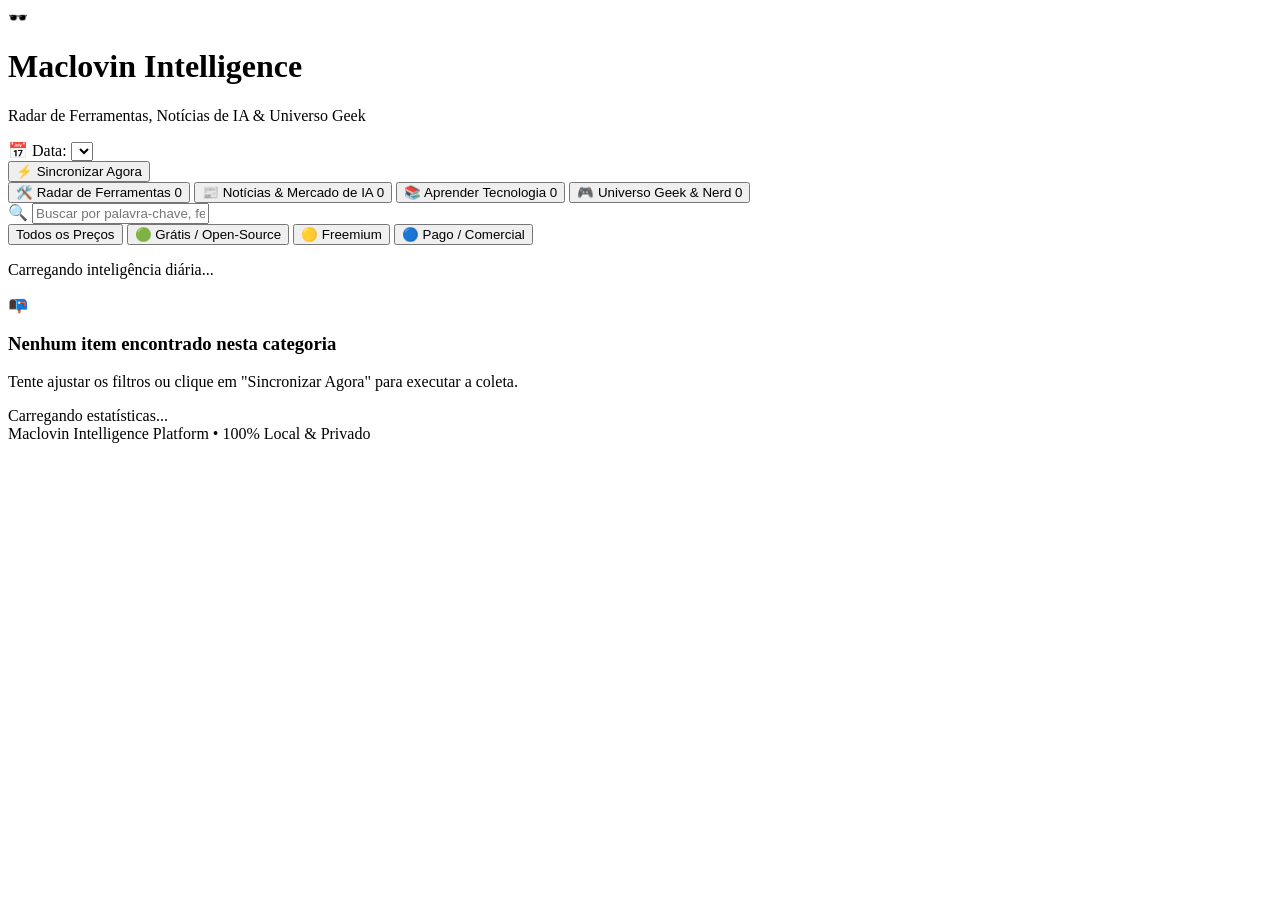
==== src/maclovin/web/static/index.html @ 86403037 "feat: initial release Maclovin Intelligence Platform" ====
<!DOCTYPE html>
<html lang="pt-BR">
<head>
  <meta charset="UTF-8">
  <meta name="viewport" content="width=device-width, initial-scale=1.0">
  <title>Maclovin — Daily Intelligence Platform</title>
  <link rel="preconnect" href="https://fonts.googleapis.com">
  <link rel="preconnect" href="https://fonts.gstatic.com" crossorigin>
  <link href="https://fonts.googleapis.com/css2?family=Inter:wght@400;500;600;700&family=JetBrains+Mono:wght@400;600&display=swap" rel="stylesheet">
  <link rel="stylesheet" href="/style.css">
</head>
<body>
  <div class="app-layout">
    <!-- Header -->
    <header class="app-header">
      <div class="brand-container">
        <div class="brand-logo">🕶️</div>
        <div>
          <h1 class="brand-title">Maclovin Intelligence</h1>
          <p class="brand-subtitle">Radar de Ferramentas, Notícias de IA & Universo Geek</p>
        </div>
      </div>

      <div class="header-actions">
        <div class="date-picker-wrapper">
          <label for="dateSelect" class="date-label">📅 Data:</label>
          <select id="dateSelect" class="date-select"></select>
        </div>
        <button id="btnSync" class="btn-sync" title="Disparar nova coleta e resumo agora">
          <span class="sync-icon">⚡</span> Sincronizar Agora
        </button>
      </div>
    </header>

    <!-- Navigation Tabs -->
    <nav class="category-nav">
      <button class="nav-tab active" data-tab="tools">
        <span class="tab-icon">🛠️</span>
        <span class="tab-title">Radar de Ferramentas</span>
        <span class="tab-badge" id="badgeTools">0</span>
      </button>
      <button class="nav-tab" data-tab="news">
        <span class="tab-icon">📰</span>
        <span class="tab-title">Notícias & Mercado de IA</span>
        <span class="tab-badge" id="badgeNews">0</span>
      </button>
      <button class="nav-tab" data-tab="learning">
        <span class="tab-icon">📚</span>
        <span class="tab-title">Aprender Tecnologia</span>
        <span class="tab-badge" id="badgeLearning">0</span>
      </button>
      <button class="nav-tab" data-tab="geek">
        <span class="tab-icon">🎮</span>
        <span class="tab-title">Universo Geek & Nerd</span>
        <span class="tab-badge" id="badgeGeek">0</span>
      </button>
    </nav>

    <!-- Filter & Search Toolbar -->
    <div class="toolbar">
      <div class="search-box">
        <span class="search-icon">🔍</span>
        <input type="text" id="searchInput" placeholder="Buscar por palavra-chave, ferramenta, tema...">
      </div>

      <div class="pricing-filters" id="pricingFilters">
        <button class="filter-chip active" data-pricing="all">Todos os Preços</button>
        <button class="filter-chip" data-pricing="free">🟢 Grátis / Open-Source</button>
        <button class="filter-chip" data-pricing="freemium">🟡 Freemium</button>
        <button class="filter-chip" data-pricing="paid">🔵 Pago / Comercial</button>
      </div>
    </div>

    <!-- Main Content Container -->
    <main class="content-area">
      <!-- Loading State -->
      <div id="loadingState" class="state-container hidden">
        <div class="spinner"></div>
        <p>Carregando inteligência diária...</p>
      </div>

      <!-- Empty State -->
      <div id="emptyState" class="state-container hidden">
        <div class="empty-icon">📭</div>
        <h3>Nenhum item encontrado nesta categoria</h3>
        <p>Tente ajustar os filtros ou clique em "Sincronizar Agora" para executar a coleta.</p>
      </div>

      <!-- Cards Grid -->
      <div id="cardsGrid" class="cards-grid"></div>
    </main>

    <!-- Footer Stats -->
    <footer class="app-footer">
      <div class="footer-stats" id="footerStats">
        <span>Carregando estatísticas...</span>
      </div>
      <div class="footer-credits">
        Maclovin Intelligence Platform &bull; 100% Local & Privado
      </div>
    </footer>
  </div>

  <script src="/app.js"></script>
</body>
</html>
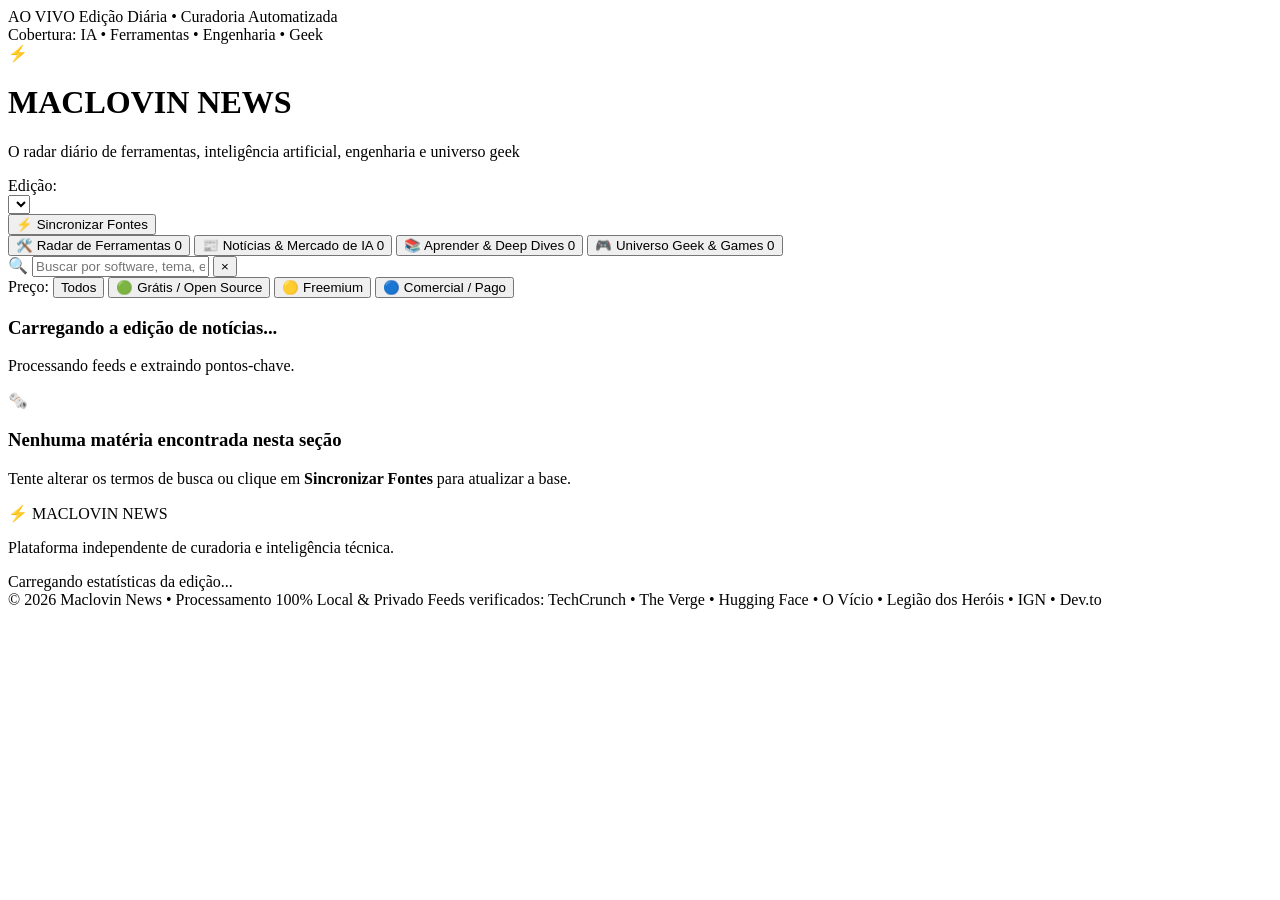
==== commit 2c3953c2: "feat(ui): redesign editorial MACLOVIN NEWS layout and enforce strict semantic category classifier" ====
--- a/src/maclovin/web/static/index.html
+++ b/src/maclovin/web/static/index.html
@@ -3,100 +3,126 @@
 <head>
   <meta charset="UTF-8">
   <meta name="viewport" content="width=device-width, initial-scale=1.0">
-  <title>Maclovin — Daily Intelligence Platform</title>
+  <title>MACLOVIN NEWS — Inteligência Diária & Radar Tech</title>
   <link rel="preconnect" href="https://fonts.googleapis.com">
   <link rel="preconnect" href="https://fonts.gstatic.com" crossorigin>
-  <link href="https://fonts.googleapis.com/css2?family=Inter:wght@400;500;600;700&family=JetBrains+Mono:wght@400;600&display=swap" rel="stylesheet">
+  <link href="https://fonts.googleapis.com/css2?family=Cinzel:wght@700;800&family=Inter:wght@400;500;600;700&family=JetBrains+Mono:wght@400;500;600&display=swap" rel="stylesheet">
   <link rel="stylesheet" href="/style.css">
 </head>
 <body>
-  <div class="app-layout">
-    <!-- Header -->
-    <header class="app-header">
-      <div class="brand-container">
-        <div class="brand-logo">🕶️</div>
-        <div>
-          <h1 class="brand-title">Maclovin Intelligence</h1>
-          <p class="brand-subtitle">Radar de Ferramentas, Notícias de IA & Universo Geek</p>
+  <div class="site-container">
+    <!-- Top News Ticker / Masthead Topbar -->
+    <div class="top-bar">
+      <div class="top-bar-left">
+        <span class="live-indicator">
+          <span class="pulse-dot"></span> AO VIVO
+        </span>
+        <span class="edition-label" id="currentDateDisplay">Edição Diária • Curadoria Automatizada</span>
+      </div>
+      <div class="top-bar-right">
+        <span class="coverage-tag">Cobertura: IA • Ferramentas • Engenharia • Geek</span>
+      </div>
+    </div>
+
+    <!-- Editorial Masthead Header -->
+    <header class="masthead">
+      <div class="masthead-brand">
+        <div class="brand-row">
+          <span class="brand-icon">⚡</span>
+          <h1 class="brand-title">MACLOVIN NEWS</h1>
         </div>
+        <p class="brand-tagline">O radar diário de ferramentas, inteligência artificial, engenharia e universo geek</p>
       </div>
 
-      <div class="header-actions">
-        <div class="date-picker-wrapper">
-          <label for="dateSelect" class="date-label">📅 Data:</label>
-          <select id="dateSelect" class="date-select"></select>
+      <div class="masthead-controls">
+        <div class="control-group">
+          <label for="dateSelect" class="control-label">Edição:</label>
+          <div class="select-wrapper">
+            <select id="dateSelect" class="date-select"></select>
+          </div>
         </div>
-        <button id="btnSync" class="btn-sync" title="Disparar nova coleta e resumo agora">
-          <span class="sync-icon">⚡</span> Sincronizar Agora
+        <button id="btnSync" class="btn-primary-action" title="Executar varredura completa das fontes agora">
+          <span class="sync-icon">⚡</span>
+          <span class="sync-text">Sincronizar Fontes</span>
         </button>
       </div>
     </header>
 
-    <!-- Navigation Tabs -->
-    <nav class="category-nav">
-      <button class="nav-tab active" data-tab="tools">
-        <span class="tab-icon">🛠️</span>
-        <span class="tab-title">Radar de Ferramentas</span>
-        <span class="tab-badge" id="badgeTools">0</span>
+    <!-- Navigation Hub (Sections) -->
+    <nav class="news-nav" aria-label="Seções de Notícias">
+      <button class="nav-btn active" data-tab="tools">
+        <span class="nav-icon">🛠️</span>
+        <span class="nav-label">Radar de Ferramentas</span>
+        <span class="nav-counter" id="badgeTools">0</span>
       </button>
-      <button class="nav-tab" data-tab="news">
-        <span class="tab-icon">📰</span>
-        <span class="tab-title">Notícias & Mercado de IA</span>
-        <span class="tab-badge" id="badgeNews">0</span>
+      <button class="nav-btn" data-tab="news">
+        <span class="nav-icon">📰</span>
+        <span class="nav-label">Notícias & Mercado de IA</span>
+        <span class="nav-counter" id="badgeNews">0</span>
       </button>
-      <button class="nav-tab" data-tab="learning">
-        <span class="tab-icon">📚</span>
-        <span class="tab-title">Aprender Tecnologia</span>
-        <span class="tab-badge" id="badgeLearning">0</span>
+      <button class="nav-btn" data-tab="learning">
+        <span class="nav-icon">📚</span>
+        <span class="nav-label">Aprender & Deep Dives</span>
+        <span class="nav-counter" id="badgeLearning">0</span>
       </button>
-      <button class="nav-tab" data-tab="geek">
-        <span class="tab-icon">🎮</span>
-        <span class="tab-title">Universo Geek & Nerd</span>
-        <span class="tab-badge" id="badgeGeek">0</span>
+      <button class="nav-btn" data-tab="geek">
+        <span class="nav-icon">🎮</span>
+        <span class="nav-label">Universo Geek & Games</span>
+        <span class="nav-counter" id="badgeGeek">0</span>
       </button>
     </nav>
 
-    <!-- Filter & Search Toolbar -->
-    <div class="toolbar">
-      <div class="search-box">
-        <span class="search-icon">🔍</span>
-        <input type="text" id="searchInput" placeholder="Buscar por palavra-chave, ferramenta, tema...">
+    <!-- Filter & Search Command Bar -->
+    <section class="command-bar">
+      <div class="search-container">
+        <span class="search-glyph">🔍</span>
+        <input type="text" id="searchInput" class="search-field" placeholder="Buscar por software, tema, empresa, jogo ou palavra-chave...">
+        <button id="clearSearch" class="clear-btn hidden" title="Limpar busca">&times;</button>
       </div>
 
-      <div class="pricing-filters" id="pricingFilters">
-        <button class="filter-chip active" data-pricing="all">Todos os Preços</button>
-        <button class="filter-chip" data-pricing="free">🟢 Grátis / Open-Source</button>
-        <button class="filter-chip" data-pricing="freemium">🟡 Freemium</button>
-        <button class="filter-chip" data-pricing="paid">🔵 Pago / Comercial</button>
+      <div class="filter-group" id="pricingFilters">
+        <span class="filter-label">Preço:</span>
+        <button class="filter-tag active" data-pricing="all">Todos</button>
+        <button class="filter-tag" data-pricing="free">🟢 Grátis / Open Source</button>
+        <button class="filter-tag" data-pricing="freemium">🟡 Freemium</button>
+        <button class="filter-tag" data-pricing="paid">🔵 Comercial / Pago</button>
       </div>
-    </div>
+    </section>
 
-    <!-- Main Content Container -->
-    <main class="content-area">
+    <!-- Main Editorial Feed Area -->
+    <main class="feed-main">
       <!-- Loading State -->
-      <div id="loadingState" class="state-container hidden">
-        <div class="spinner"></div>
-        <p>Carregando inteligência diária...</p>
+      <div id="loadingState" class="editorial-state hidden">
+        <div class="editorial-spinner"></div>
+        <h3 class="state-title">Carregando a edição de notícias...</h3>
+        <p class="state-desc">Processando feeds e extraindo pontos-chave.</p>
       </div>
 
       <!-- Empty State -->
-      <div id="emptyState" class="state-container hidden">
-        <div class="empty-icon">📭</div>
-        <h3>Nenhum item encontrado nesta categoria</h3>
-        <p>Tente ajustar os filtros ou clique em "Sincronizar Agora" para executar a coleta.</p>
+      <div id="emptyState" class="editorial-state hidden">
+        <div class="state-glyph">🗞️</div>
+        <h3 class="state-title">Nenhuma matéria encontrada nesta seção</h3>
+        <p class="state-desc">Tente alterar os termos de busca ou clique em <strong>Sincronizar Fontes</strong> para atualizar a base.</p>
       </div>
 
       <!-- Cards Grid -->
-      <div id="cardsGrid" class="cards-grid"></div>
+      <div id="cardsGrid" class="editorial-grid"></div>
     </main>
 
-    <!-- Footer Stats -->
-    <footer class="app-footer">
-      <div class="footer-stats" id="footerStats">
-        <span>Carregando estatísticas...</span>
+    <!-- Newspaper Style Footer -->
+    <footer class="newspaper-footer">
+      <div class="footer-top">
+        <div class="footer-brand">
+          <span class="footer-logo">⚡ MACLOVIN NEWS</span>
+          <p class="footer-copy">Plataforma independente de curadoria e inteligência técnica.</p>
+        </div>
+        <div class="footer-meta" id="footerStats">
+          <span>Carregando estatísticas da edição...</span>
+        </div>
       </div>
-      <div class="footer-credits">
-        Maclovin Intelligence Platform &bull; 100% Local & Privado
+      <div class="footer-bottom">
+        <span>© 2026 Maclovin News • Processamento 100% Local & Privado</span>
+        <span>Feeds verificados: TechCrunch • The Verge • Hugging Face • O Vício • Legião dos Heróis • IGN • Dev.to</span>
       </div>
     </footer>
   </div>
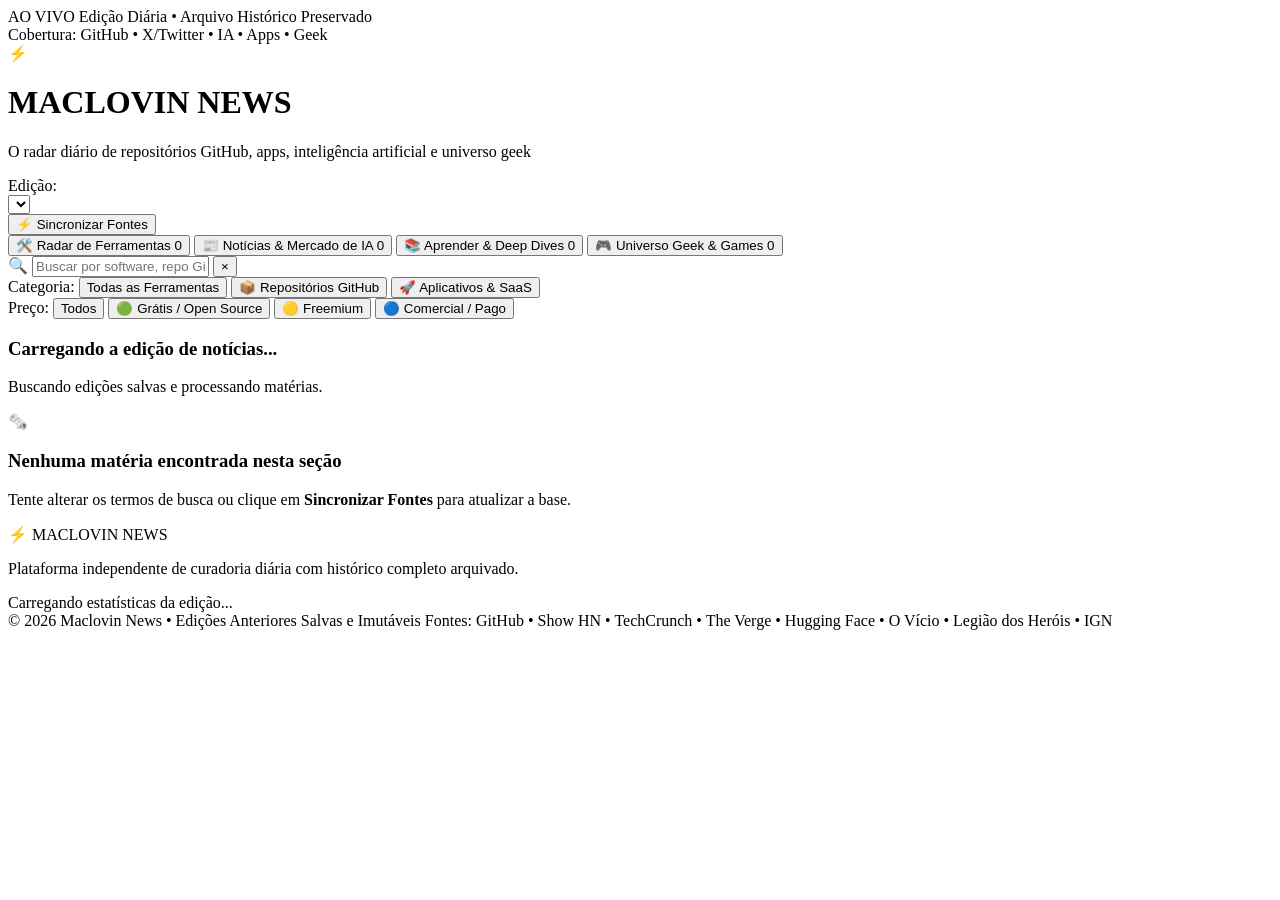
==== commit 18219a35: "feat(tools): add GitHub repo vs Apps sub-filters and preserve historical multi-day briefings archive" ====
--- a/src/maclovin/web/static/index.html
+++ b/src/maclovin/web/static/index.html
@@ -17,10 +17,10 @@
         <span class="live-indicator">
           <span class="pulse-dot"></span> AO VIVO
         </span>
-        <span class="edition-label" id="currentDateDisplay">Edição Diária • Curadoria Automatizada</span>
+        <span class="edition-label" id="currentDateDisplay">Edição Diária • Arquivo Histórico Preservado</span>
       </div>
       <div class="top-bar-right">
-        <span class="coverage-tag">Cobertura: IA • Ferramentas • Engenharia • Geek</span>
+        <span class="coverage-tag">Cobertura: GitHub • X/Twitter • IA • Apps • Geek</span>
       </div>
     </div>
 
@@ -31,7 +31,7 @@
           <span class="brand-icon">⚡</span>
           <h1 class="brand-title">MACLOVIN NEWS</h1>
         </div>
-        <p class="brand-tagline">O radar diário de ferramentas, inteligência artificial, engenharia e universo geek</p>
+        <p class="brand-tagline">O radar diário de repositórios GitHub, apps, inteligência artificial e universo geek</p>
       </div>
 
       <div class="masthead-controls">
@@ -76,16 +76,27 @@
     <section class="command-bar">
       <div class="search-container">
         <span class="search-glyph">🔍</span>
-        <input type="text" id="searchInput" class="search-field" placeholder="Buscar por software, tema, empresa, jogo ou palavra-chave...">
+        <input type="text" id="searchInput" class="search-field" placeholder="Buscar por software, repo GitHub, tema, empresa ou jogo...">
         <button id="clearSearch" class="clear-btn hidden" title="Limpar busca">&times;</button>
       </div>
 
-      <div class="filter-group" id="pricingFilters">
-        <span class="filter-label">Preço:</span>
-        <button class="filter-tag active" data-pricing="all">Todos</button>
-        <button class="filter-tag" data-pricing="free">🟢 Grátis / Open Source</button>
-        <button class="filter-tag" data-pricing="freemium">🟡 Freemium</button>
-        <button class="filter-tag" data-pricing="paid">🔵 Comercial / Pago</button>
+      <div class="filters-row">
+        <!-- Subtipo de Ferramenta: Repositórios vs Apps -->
+        <div class="filter-group" id="toolSubtypeFilters">
+          <span class="filter-label">Categoria:</span>
+          <button class="filter-tag active" data-subtype="all">Todas as Ferramentas</button>
+          <button class="filter-tag" data-subtype="repo">📦 Repositórios GitHub</button>
+          <button class="filter-tag" data-subtype="app">🚀 Aplicativos & SaaS</button>
+        </div>
+
+        <!-- Preços -->
+        <div class="filter-group" id="pricingFilters">
+          <span class="filter-label">Preço:</span>
+          <button class="filter-tag active" data-pricing="all">Todos</button>
+          <button class="filter-tag" data-pricing="free">🟢 Grátis / Open Source</button>
+          <button class="filter-tag" data-pricing="freemium">🟡 Freemium</button>
+          <button class="filter-tag" data-pricing="paid">🔵 Comercial / Pago</button>
+        </div>
       </div>
     </section>
 
@@ -95,7 +106,7 @@
       <div id="loadingState" class="editorial-state hidden">
         <div class="editorial-spinner"></div>
         <h3 class="state-title">Carregando a edição de notícias...</h3>
-        <p class="state-desc">Processando feeds e extraindo pontos-chave.</p>
+        <p class="state-desc">Buscando edições salvas e processando matérias.</p>
       </div>
 
       <!-- Empty State -->
@@ -114,15 +125,15 @@
       <div class="footer-top">
         <div class="footer-brand">
           <span class="footer-logo">⚡ MACLOVIN NEWS</span>
-          <p class="footer-copy">Plataforma independente de curadoria e inteligência técnica.</p>
+          <p class="footer-copy">Plataforma independente de curadoria diária com histórico completo arquivado.</p>
         </div>
         <div class="footer-meta" id="footerStats">
           <span>Carregando estatísticas da edição...</span>
         </div>
       </div>
       <div class="footer-bottom">
-        <span>© 2026 Maclovin News • Processamento 100% Local & Privado</span>
-        <span>Feeds verificados: TechCrunch • The Verge • Hugging Face • O Vício • Legião dos Heróis • IGN • Dev.to</span>
+        <span>© 2026 Maclovin News • Edições Anteriores Salvas e Imutáveis</span>
+        <span>Fontes: GitHub • Show HN • TechCrunch • The Verge • Hugging Face • O Vício • Legião dos Heróis • IGN</span>
       </div>
     </footer>
   </div>
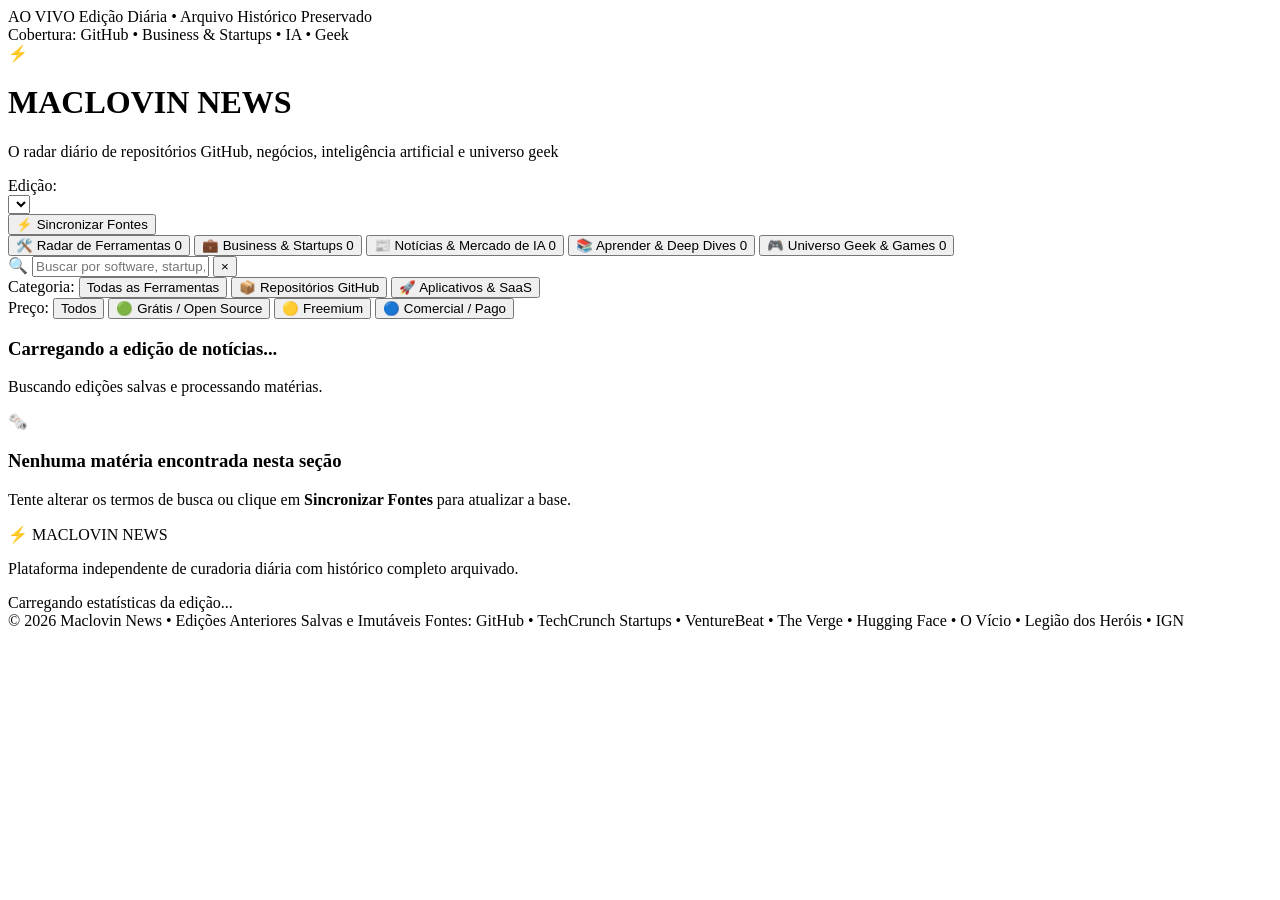
==== commit ec431c4a: "feat: add dedicated Business, Startups & Venture Capital hub to MACLOVIN NEWS" ====
--- a/src/maclovin/web/static/index.html
+++ b/src/maclovin/web/static/index.html
@@ -20,7 +20,7 @@
         <span class="edition-label" id="currentDateDisplay">Edição Diária • Arquivo Histórico Preservado</span>
       </div>
       <div class="top-bar-right">
-        <span class="coverage-tag">Cobertura: GitHub • X/Twitter • IA • Apps • Geek</span>
+        <span class="coverage-tag">Cobertura: GitHub • Business & Startups • IA • Geek</span>
       </div>
     </div>
 
@@ -31,7 +31,7 @@
           <span class="brand-icon">⚡</span>
           <h1 class="brand-title">MACLOVIN NEWS</h1>
         </div>
-        <p class="brand-tagline">O radar diário de repositórios GitHub, apps, inteligência artificial e universo geek</p>
+        <p class="brand-tagline">O radar diário de repositórios GitHub, negócios, inteligência artificial e universo geek</p>
       </div>
 
       <div class="masthead-controls">
@@ -55,6 +55,11 @@
         <span class="nav-label">Radar de Ferramentas</span>
         <span class="nav-counter" id="badgeTools">0</span>
       </button>
+      <button class="nav-btn" data-tab="business">
+        <span class="nav-icon">💼</span>
+        <span class="nav-label">Business & Startups</span>
+        <span class="nav-counter" id="badgeBusiness">0</span>
+      </button>
       <button class="nav-btn" data-tab="news">
         <span class="nav-icon">📰</span>
         <span class="nav-label">Notícias & Mercado de IA</span>
@@ -76,7 +81,7 @@
     <section class="command-bar">
       <div class="search-container">
         <span class="search-glyph">🔍</span>
-        <input type="text" id="searchInput" class="search-field" placeholder="Buscar por software, repo GitHub, tema, empresa ou jogo...">
+        <input type="text" id="searchInput" class="search-field" placeholder="Buscar por software, startup, funding, empresa ou jogo...">
         <button id="clearSearch" class="clear-btn hidden" title="Limpar busca">&times;</button>
       </div>
 
@@ -133,7 +138,7 @@
       </div>
       <div class="footer-bottom">
         <span>© 2026 Maclovin News • Edições Anteriores Salvas e Imutáveis</span>
-        <span>Fontes: GitHub • Show HN • TechCrunch • The Verge • Hugging Face • O Vício • Legião dos Heróis • IGN</span>
+        <span>Fontes: GitHub • TechCrunch Startups • VentureBeat • The Verge • Hugging Face • O Vício • Legião dos Heróis • IGN</span>
       </div>
     </footer>
   </div>
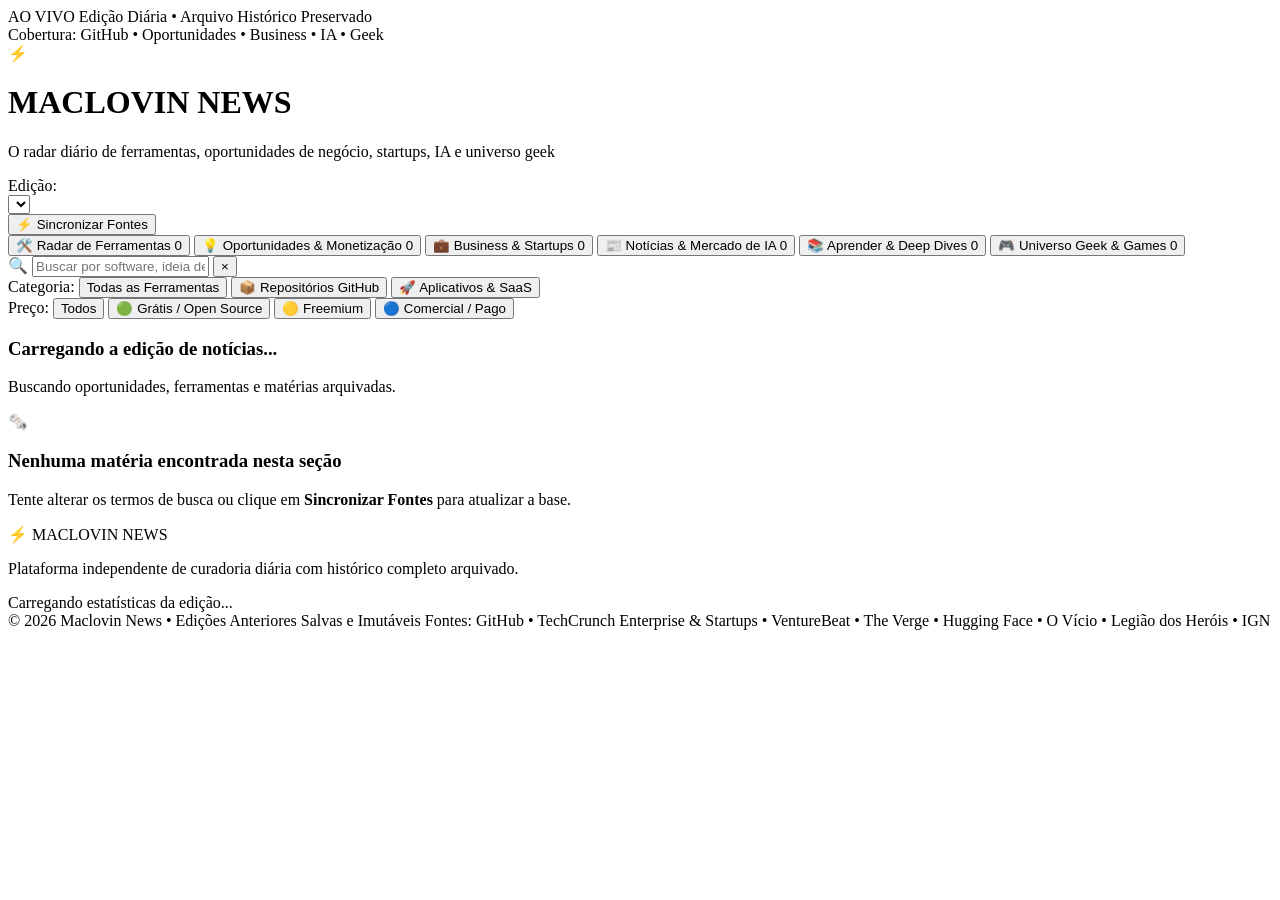
==== commit 9f9a96aa: "feat: add dedicated Market Opportunities, Enterprise Solutions & Monetization hub" ====
--- a/src/maclovin/web/static/index.html
+++ b/src/maclovin/web/static/index.html
@@ -20,7 +20,7 @@
         <span class="edition-label" id="currentDateDisplay">Edição Diária • Arquivo Histórico Preservado</span>
       </div>
       <div class="top-bar-right">
-        <span class="coverage-tag">Cobertura: GitHub • Business & Startups • IA • Geek</span>
+        <span class="coverage-tag">Cobertura: GitHub • Oportunidades • Business • IA • Geek</span>
       </div>
     </div>
 
@@ -31,7 +31,7 @@
           <span class="brand-icon">⚡</span>
           <h1 class="brand-title">MACLOVIN NEWS</h1>
         </div>
-        <p class="brand-tagline">O radar diário de repositórios GitHub, negócios, inteligência artificial e universo geek</p>
+        <p class="brand-tagline">O radar diário de ferramentas, oportunidades de negócio, startups, IA e universo geek</p>
       </div>
 
       <div class="masthead-controls">
@@ -54,6 +54,11 @@
         <span class="nav-icon">🛠️</span>
         <span class="nav-label">Radar de Ferramentas</span>
         <span class="nav-counter" id="badgeTools">0</span>
+      </button>
+      <button class="nav-btn" data-tab="opportunities">
+        <span class="nav-icon">💡</span>
+        <span class="nav-label">Oportunidades & Monetização</span>
+        <span class="nav-counter" id="badgeOpportunities">0</span>
       </button>
       <button class="nav-btn" data-tab="business">
         <span class="nav-icon">💼</span>
@@ -81,7 +86,7 @@
     <section class="command-bar">
       <div class="search-container">
         <span class="search-glyph">🔍</span>
-        <input type="text" id="searchInput" class="search-field" placeholder="Buscar por software, startup, funding, empresa ou jogo...">
+        <input type="text" id="searchInput" class="search-field" placeholder="Buscar por software, ideia de negócio, oportunidade, startup, empresa ou jogo...">
         <button id="clearSearch" class="clear-btn hidden" title="Limpar busca">&times;</button>
       </div>
 
@@ -111,7 +116,7 @@
       <div id="loadingState" class="editorial-state hidden">
         <div class="editorial-spinner"></div>
         <h3 class="state-title">Carregando a edição de notícias...</h3>
-        <p class="state-desc">Buscando edições salvas e processando matérias.</p>
+        <p class="state-desc">Buscando oportunidades, ferramentas e matérias arquivadas.</p>
       </div>
 
       <!-- Empty State -->
@@ -138,7 +143,7 @@
       </div>
       <div class="footer-bottom">
         <span>© 2026 Maclovin News • Edições Anteriores Salvas e Imutáveis</span>
-        <span>Fontes: GitHub • TechCrunch Startups • VentureBeat • The Verge • Hugging Face • O Vício • Legião dos Heróis • IGN</span>
+        <span>Fontes: GitHub • TechCrunch Enterprise & Startups • VentureBeat • The Verge • Hugging Face • O Vício • Legião dos Heróis • IGN</span>
       </div>
     </footer>
   </div>
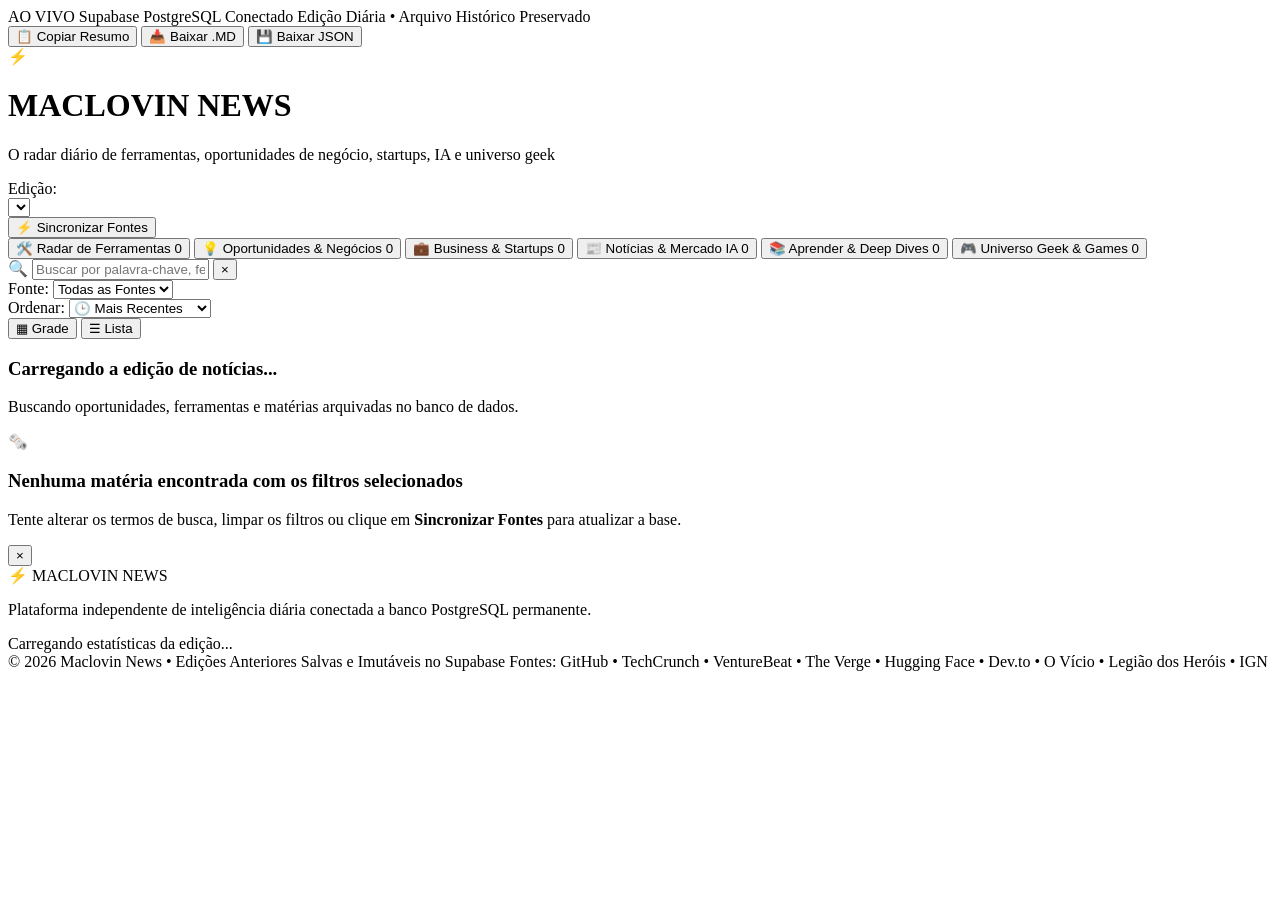
==== commit c6710455: "feat: synchronize full options, contextual sub-filters, export tools, modal reader and source filter" ====
--- a/src/maclovin/web/static/index.html
+++ b/src/maclovin/web/static/index.html
@@ -3,7 +3,7 @@
 <head>
   <meta charset="UTF-8">
   <meta name="viewport" content="width=device-width, initial-scale=1.0">
-  <title>MACLOVIN NEWS — Inteligência Diária & Radar Tech</title>
+  <title>MACLOVIN NEWS — Inteligência Diária, Oportunidades & Radar Tech</title>
   <link rel="preconnect" href="https://fonts.googleapis.com">
   <link rel="preconnect" href="https://fonts.gstatic.com" crossorigin>
   <link href="https://fonts.googleapis.com/css2?family=Cinzel:wght@700;800&family=Inter:wght@400;500;600;700&family=JetBrains+Mono:wght@400;500;600&display=swap" rel="stylesheet">
@@ -17,10 +17,23 @@
         <span class="live-indicator">
           <span class="pulse-dot"></span> AO VIVO
         </span>
+        <span class="db-indicator" id="dbIndicator">
+          <span class="db-dot"></span> Supabase PostgreSQL Conectado
+        </span>
         <span class="edition-label" id="currentDateDisplay">Edição Diária • Arquivo Histórico Preservado</span>
       </div>
       <div class="top-bar-right">
-        <span class="coverage-tag">Cobertura: GitHub • Oportunidades • Business • IA • Geek</span>
+        <div class="export-actions">
+          <button id="btnCopySummary" class="btn-tool" title="Copiar resumo executivo em texto formatado">
+            📋 Copiar Resumo
+          </button>
+          <button id="btnDownloadMd" class="btn-tool" title="Baixar relatório completo em Markdown (.md)">
+            📥 Baixar .MD
+          </button>
+          <button id="btnDownloadJson" class="btn-tool" title="Baixar dados completos em JSON">
+            💾 Baixar JSON
+          </button>
+        </div>
       </div>
     </div>
 
@@ -57,7 +70,7 @@
       </button>
       <button class="nav-btn" data-tab="opportunities">
         <span class="nav-icon">💡</span>
-        <span class="nav-label">Oportunidades & Monetização</span>
+        <span class="nav-label">Oportunidades & Negócios</span>
         <span class="nav-counter" id="badgeOpportunities">0</span>
       </button>
       <button class="nav-btn" data-tab="business">
@@ -67,7 +80,7 @@
       </button>
       <button class="nav-btn" data-tab="news">
         <span class="nav-icon">📰</span>
-        <span class="nav-label">Notícias & Mercado de IA</span>
+        <span class="nav-label">Notícias & Mercado IA</span>
         <span class="nav-counter" id="badgeNews">0</span>
       </button>
       <button class="nav-btn" data-tab="learning">
@@ -84,29 +97,46 @@
 
     <!-- Filter & Search Command Bar -->
     <section class="command-bar">
-      <div class="search-container">
-        <span class="search-glyph">🔍</span>
-        <input type="text" id="searchInput" class="search-field" placeholder="Buscar por software, ideia de negócio, oportunidade, startup, empresa ou jogo...">
-        <button id="clearSearch" class="clear-btn hidden" title="Limpar busca">&times;</button>
+      <div class="command-top-row">
+        <!-- Search Input -->
+        <div class="search-container">
+          <span class="search-glyph">🔍</span>
+          <input type="text" id="searchInput" class="search-field" placeholder="Buscar por palavra-chave, ferramenta, startup, oportunidade ou jogo...">
+          <button id="clearSearch" class="clear-btn hidden" title="Limpar busca">&times;</button>
+        </div>
+
+        <!-- Filter Controls: Fontes, Ordenação & Layout -->
+        <div class="extra-controls">
+          <div class="control-box">
+            <span class="control-box-label">Fonte:</span>
+            <select id="sourceFilter" class="editorial-select">
+              <option value="all">Todas as Fontes</option>
+            </select>
+          </div>
+
+          <div class="control-box">
+            <span class="control-box-label">Ordenar:</span>
+            <select id="sortSelect" class="editorial-select">
+              <option value="recent">🕒 Mais Recentes</option>
+              <option value="relevance">🔥 Mais Relevantes</option>
+              <option value="az">🔤 Ordem A-Z</option>
+            </select>
+          </div>
+
+          <div class="layout-toggle" title="Alternar modo de visualização">
+            <button id="btnLayoutGrid" class="layout-btn active" title="Visualização em Grade (Cards)">
+              ▦ Grade
+            </button>
+            <button id="btnLayoutList" class="layout-btn" title="Visualização em Lista Compacta">
+              ☰ Lista
+            </button>
+          </div>
+        </div>
       </div>
 
-      <div class="filters-row">
-        <!-- Subtipo de Ferramenta: Repositórios vs Apps -->
-        <div class="filter-group" id="toolSubtypeFilters">
-          <span class="filter-label">Categoria:</span>
-          <button class="filter-tag active" data-subtype="all">Todas as Ferramentas</button>
-          <button class="filter-tag" data-subtype="repo">📦 Repositórios GitHub</button>
-          <button class="filter-tag" data-subtype="app">🚀 Aplicativos & SaaS</button>
-        </div>
-
-        <!-- Preços -->
-        <div class="filter-group" id="pricingFilters">
-          <span class="filter-label">Preço:</span>
-          <button class="filter-tag active" data-pricing="all">Todos</button>
-          <button class="filter-tag" data-pricing="free">🟢 Grátis / Open Source</button>
-          <button class="filter-tag" data-pricing="freemium">🟡 Freemium</button>
-          <button class="filter-tag" data-pricing="paid">🔵 Comercial / Pago</button>
-        </div>
+      <!-- Dynamic Contextual Sub-filters (Changes per tab) -->
+      <div class="filters-row" id="contextualFiltersRow">
+        <!-- Will be populated dynamically by app.js based on active tab -->
       </div>
     </section>
 
@@ -116,34 +146,46 @@
       <div id="loadingState" class="editorial-state hidden">
         <div class="editorial-spinner"></div>
         <h3 class="state-title">Carregando a edição de notícias...</h3>
-        <p class="state-desc">Buscando oportunidades, ferramentas e matérias arquivadas.</p>
+        <p class="state-desc">Buscando oportunidades, ferramentas e matérias arquivadas no banco de dados.</p>
       </div>
 
       <!-- Empty State -->
       <div id="emptyState" class="editorial-state hidden">
         <div class="state-glyph">🗞️</div>
-        <h3 class="state-title">Nenhuma matéria encontrada nesta seção</h3>
-        <p class="state-desc">Tente alterar os termos de busca ou clique em <strong>Sincronizar Fontes</strong> para atualizar a base.</p>
+        <h3 class="state-title">Nenhuma matéria encontrada com os filtros selecionados</h3>
+        <p class="state-desc">Tente alterar os termos de busca, limpar os filtros ou clique em <strong>Sincronizar Fontes</strong> para atualizar a base.</p>
       </div>
 
-      <!-- Cards Grid -->
+      <!-- Cards Grid / List Container -->
       <div id="cardsGrid" class="editorial-grid"></div>
     </main>
+
+    <!-- Detail Modal / Reader Drawer -->
+    <div id="detailModal" class="editorial-modal hidden">
+      <div class="modal-backdrop" id="modalBackdrop"></div>
+      <div class="modal-content">
+        <button class="modal-close" id="modalClose" title="Fechar">&times;</button>
+        <div id="modalBody"></div>
+      </div>
+    </div>
+
+    <!-- Toast Notification -->
+    <div id="toastNotification" class="toast hidden"></div>
 
     <!-- Newspaper Style Footer -->
     <footer class="newspaper-footer">
       <div class="footer-top">
         <div class="footer-brand">
           <span class="footer-logo">⚡ MACLOVIN NEWS</span>
-          <p class="footer-copy">Plataforma independente de curadoria diária com histórico completo arquivado.</p>
+          <p class="footer-copy">Plataforma independente de inteligência diária conectada a banco PostgreSQL permanente.</p>
         </div>
         <div class="footer-meta" id="footerStats">
           <span>Carregando estatísticas da edição...</span>
         </div>
       </div>
       <div class="footer-bottom">
-        <span>© 2026 Maclovin News • Edições Anteriores Salvas e Imutáveis</span>
-        <span>Fontes: GitHub • TechCrunch Enterprise & Startups • VentureBeat • The Verge • Hugging Face • O Vício • Legião dos Heróis • IGN</span>
+        <span>© 2026 Maclovin News • Edições Anteriores Salvas e Imutáveis no Supabase</span>
+        <span>Fontes: GitHub • TechCrunch • VentureBeat • The Verge • Hugging Face • Dev.to • O Vício • Legião dos Heróis • IGN</span>
       </div>
     </footer>
   </div>
